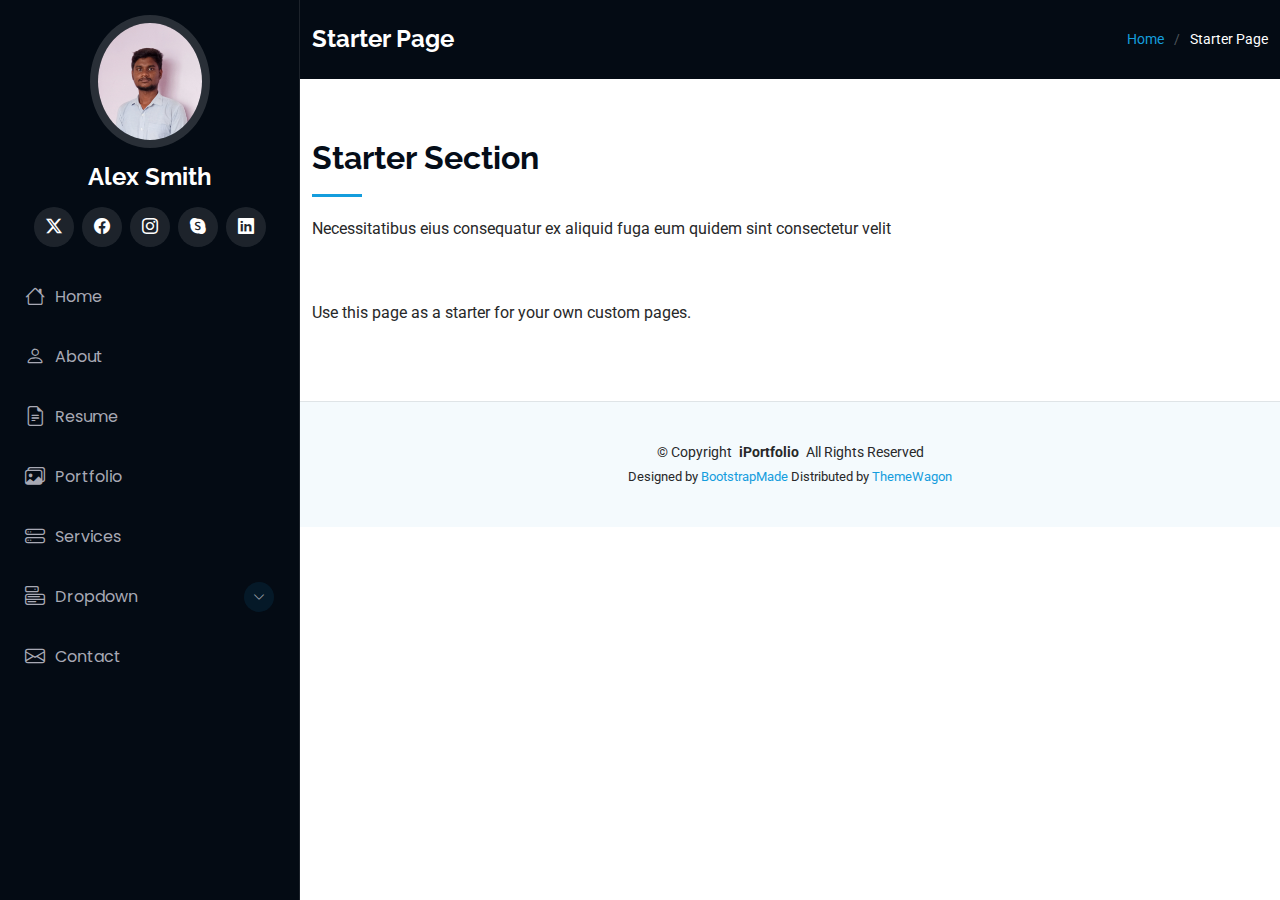
==== starter-page.html @ 3d3fa84c "inital commit" ====
<!DOCTYPE html>
<html lang="en">

<head>
  <meta charset="utf-8">
  <meta content="width=device-width, initial-scale=1.0" name="viewport">
  <title>Starter Page - iPortfolio Bootstrap Template</title>
  <meta content="" name="description">
  <meta content="" name="keywords">

  <!-- Favicons -->
  <link href="assets/img/favicon.png" rel="icon">
  <link href="assets/img/apple-touch-icon.png" rel="apple-touch-icon">

  <!-- Fonts -->
  <link href="https://fonts.googleapis.com" rel="preconnect">
  <link href="https://fonts.gstatic.com" rel="preconnect" crossorigin>
  <link href="https://fonts.googleapis.com/css2?family=Roboto:ital,wght@0,100;0,300;0,400;0,500;0,700;0,900;1,100;1,300;1,400;1,500;1,700;1,900&family=Poppins:ital,wght@0,100;0,200;0,300;0,400;0,500;0,600;0,700;0,800;0,900;1,100;1,200;1,300;1,400;1,500;1,600;1,700;1,800;1,900&family=Raleway:ital,wght@0,100;0,200;0,300;0,400;0,500;0,600;0,700;0,800;0,900;1,100;1,200;1,300;1,400;1,500;1,600;1,700;1,800;1,900&display=swap" rel="stylesheet">

  <!-- Vendor CSS Files -->
  <link href="assets/vendor/bootstrap/css/bootstrap.min.css" rel="stylesheet">
  <link href="assets/vendor/bootstrap-icons/bootstrap-icons.css" rel="stylesheet">
  <link href="assets/vendor/aos/aos.css" rel="stylesheet">
  <link href="assets/vendor/glightbox/css/glightbox.min.css" rel="stylesheet">
  <link href="assets/vendor/swiper/swiper-bundle.min.css" rel="stylesheet">

  <!-- Main CSS File -->
  <link href="assets/css/main.css" rel="stylesheet">

  <!-- =======================================================
  * Template Name: iPortfolio
  * Template URL: https://bootstrapmade.com/iportfolio-bootstrap-portfolio-websites-template/
  * Updated: Jun 29 2024 with Bootstrap v5.3.3
  * Author: BootstrapMade.com
  * License: https://bootstrapmade.com/license/
  ======================================================== -->
</head>

<body class="starter-page-page">

  <header id="header" class="header dark-background d-flex flex-column">
    <i class="header-toggle d-xl-none bi bi-list"></i>

    <div class="profile-img">
      <img src="assets/img/my-profile-img.jpg" alt="" class="img-fluid rounded-circle">
    </div>

    <a href="index.html" class="logo d-flex align-items-center justify-content-center">
      <!-- Uncomment the line below if you also wish to use an image logo -->
      <!-- <img src="assets/img/logo.png" alt=""> -->
      <h1 class="sitename">Alex Smith</h1>
    </a>

    <div class="social-links text-center">
      <a href="#" class="twitter"><i class="bi bi-twitter-x"></i></a>
      <a href="#" class="facebook"><i class="bi bi-facebook"></i></a>
      <a href="#" class="instagram"><i class="bi bi-instagram"></i></a>
      <a href="#" class="google-plus"><i class="bi bi-skype"></i></a>
      <a href="#" class="linkedin"><i class="bi bi-linkedin"></i></a>
    </div>

    <nav id="navmenu" class="navmenu">
      <ul>
        <li><a href="#hero"><i class="bi bi-house navicon"></i>Home</a></li>
        <li><a href="#about"><i class="bi bi-person navicon"></i> About</a></li>
        <li><a href="#resume"><i class="bi bi-file-earmark-text navicon"></i> Resume</a></li>
        <li><a href="#portfolio"><i class="bi bi-images navicon"></i> Portfolio</a></li>
        <li><a href="#services"><i class="bi bi-hdd-stack navicon"></i> Services</a></li>
        <li class="dropdown"><a href="#"><i class="bi bi-menu-button navicon"></i> <span>Dropdown</span> <i class="bi bi-chevron-down toggle-dropdown"></i></a>
          <ul>
            <li><a href="#">Dropdown 1</a></li>
            <li class="dropdown"><a href="#"><span>Deep Dropdown</span> <i class="bi bi-chevron-down toggle-dropdown"></i></a>
              <ul>
                <li><a href="#">Deep Dropdown 1</a></li>
                <li><a href="#">Deep Dropdown 2</a></li>
                <li><a href="#">Deep Dropdown 3</a></li>
                <li><a href="#">Deep Dropdown 4</a></li>
                <li><a href="#">Deep Dropdown 5</a></li>
              </ul>
            </li>
            <li><a href="#">Dropdown 2</a></li>
            <li><a href="#">Dropdown 3</a></li>
            <li><a href="#">Dropdown 4</a></li>
          </ul>
        </li>
        <li><a href="#contact"><i class="bi bi-envelope navicon"></i> Contact</a></li>
      </ul>
    </nav>

  </header>

  <main class="main">

    <!-- Page Title -->
    <div class="page-title dark-background">
      <div class="container d-lg-flex justify-content-between align-items-center">
        <h1 class="mb-2 mb-lg-0">Starter Page</h1>
        <nav class="breadcrumbs">
          <ol>
            <li><a href="index.html">Home</a></li>
            <li class="current">Starter Page</li>
          </ol>
        </nav>
      </div>
    </div><!-- End Page Title -->

    <!-- Starter Section Section -->
    <section id="starter-section" class="starter-section section">

      <!-- Section Title -->
      <div class="container section-title" data-aos="fade-up">
        <h2>Starter Section</h2>
        <p>Necessitatibus eius consequatur ex aliquid fuga eum quidem sint consectetur velit</p>
      </div><!-- End Section Title -->

      <div class="container" data-aos="fade-up">
        <p>Use this page as a starter for your own custom pages.</p>
      </div>

    </section><!-- /Starter Section Section -->

  </main>

  <footer id="footer" class="footer position-relative light-background">

    <div class="container">
      <div class="copyright text-center ">
        <p>© <span>Copyright</span> <strong class="px-1 sitename">iPortfolio</strong> <span>All Rights Reserved</span></p>
      </div>
      <div class="credits">
        <!-- All the links in the footer should remain intact. -->
        <!-- You can delete the links only if you've purchased the pro version. -->
        <!-- Licensing information: https://bootstrapmade.com/license/ -->
        <!-- Purchase the pro version with working PHP/AJAX contact form: [buy-url] -->
        Designed by <a href="https://bootstrapmade.com/">BootstrapMade</a> Distributed by <a href="https://themewagon.com">ThemeWagon</a>
      </div>
    </div>

  </footer>

  <!-- Scroll Top -->
  <a href="#" id="scroll-top" class="scroll-top d-flex align-items-center justify-content-center"><i class="bi bi-arrow-up-short"></i></a>

  <!-- Preloader -->
  <div id="preloader"></div>

  <!-- Vendor JS Files -->
  <script src="assets/vendor/bootstrap/js/bootstrap.bundle.min.js"></script>
  <script src="assets/vendor/php-email-form/validate.js"></script>
  <script src="assets/vendor/aos/aos.js"></script>
  <script src="assets/vendor/typed.js/typed.umd.js"></script>
  <script src="assets/vendor/purecounter/purecounter_vanilla.js"></script>
  <script src="assets/vendor/waypoints/noframework.waypoints.js"></script>
  <script src="assets/vendor/glightbox/js/glightbox.min.js"></script>
  <script src="assets/vendor/imagesloaded/imagesloaded.pkgd.min.js"></script>
  <script src="assets/vendor/isotope-layout/isotope.pkgd.min.js"></script>
  <script src="assets/vendor/swiper/swiper-bundle.min.js"></script>

  <!-- Main JS File -->
  <script src="assets/js/main.js"></script>

</body>

</html>
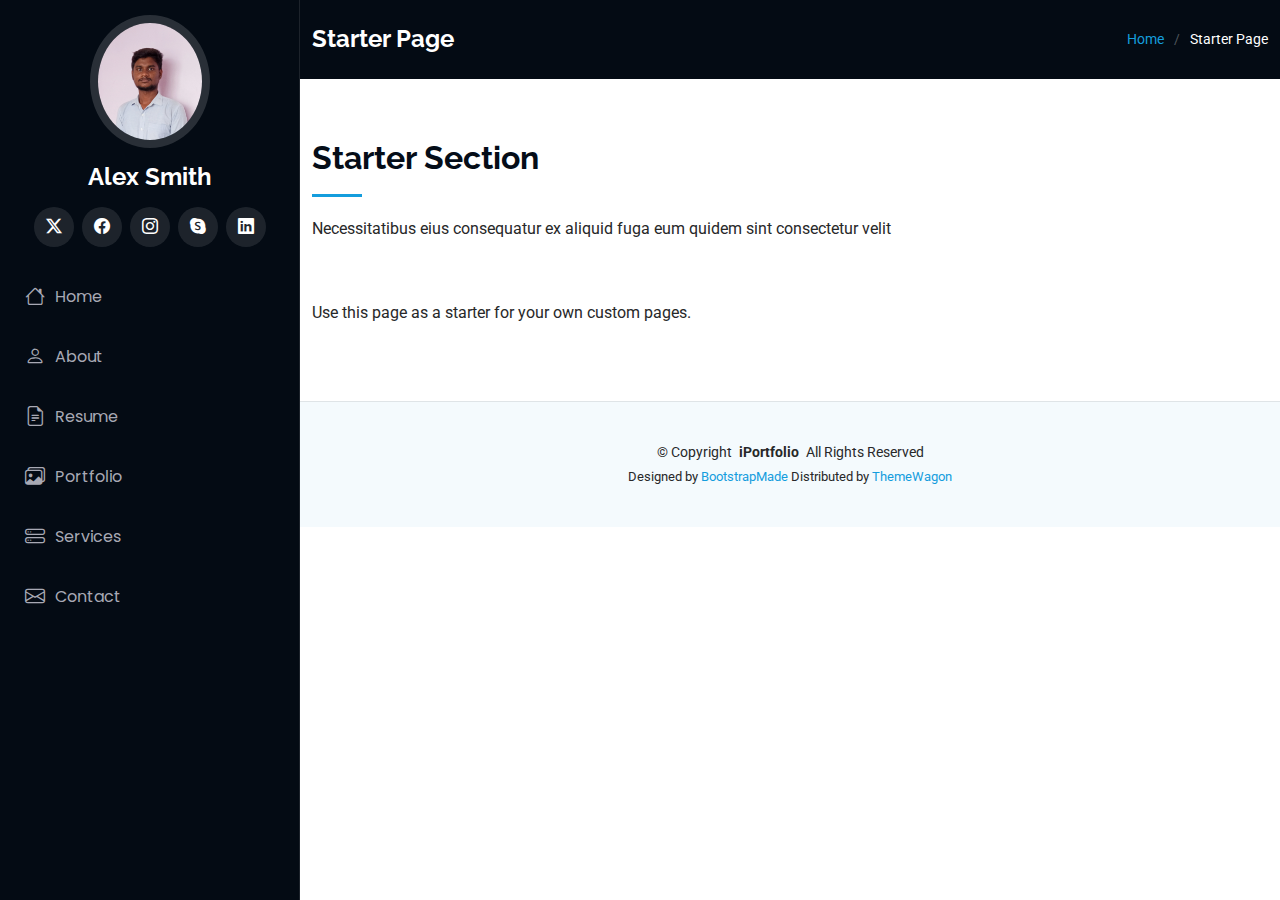
==== commit d8e9d5a9: "second commit" ====
--- a/starter-page.html
+++ b/starter-page.html
@@ -66,8 +66,8 @@
         <li><a href="#resume"><i class="bi bi-file-earmark-text navicon"></i> Resume</a></li>
         <li><a href="#portfolio"><i class="bi bi-images navicon"></i> Portfolio</a></li>
         <li><a href="#services"><i class="bi bi-hdd-stack navicon"></i> Services</a></li>
-        <li class="dropdown"><a href="#"><i class="bi bi-menu-button navicon"></i> <span>Dropdown</span> <i class="bi bi-chevron-down toggle-dropdown"></i></a>
-          <ul>
+        <!-- <li class="dropdown"><a href="#"><i class="bi bi-menu-button navicon"></i> <span>Dropdown</span> <i class="bi bi-chevron-down toggle-dropdown"></i></a> -->
+          <!-- <ul>
             <li><a href="#">Dropdown 1</a></li>
             <li class="dropdown"><a href="#"><span>Deep Dropdown</span> <i class="bi bi-chevron-down toggle-dropdown"></i></a>
               <ul>
@@ -81,8 +81,8 @@
             <li><a href="#">Dropdown 2</a></li>
             <li><a href="#">Dropdown 3</a></li>
             <li><a href="#">Dropdown 4</a></li>
-          </ul>
-        </li>
+          </ul> -->
+        <!-- </li> -->
         <li><a href="#contact"><i class="bi bi-envelope navicon"></i> Contact</a></li>
       </ul>
     </nav>
